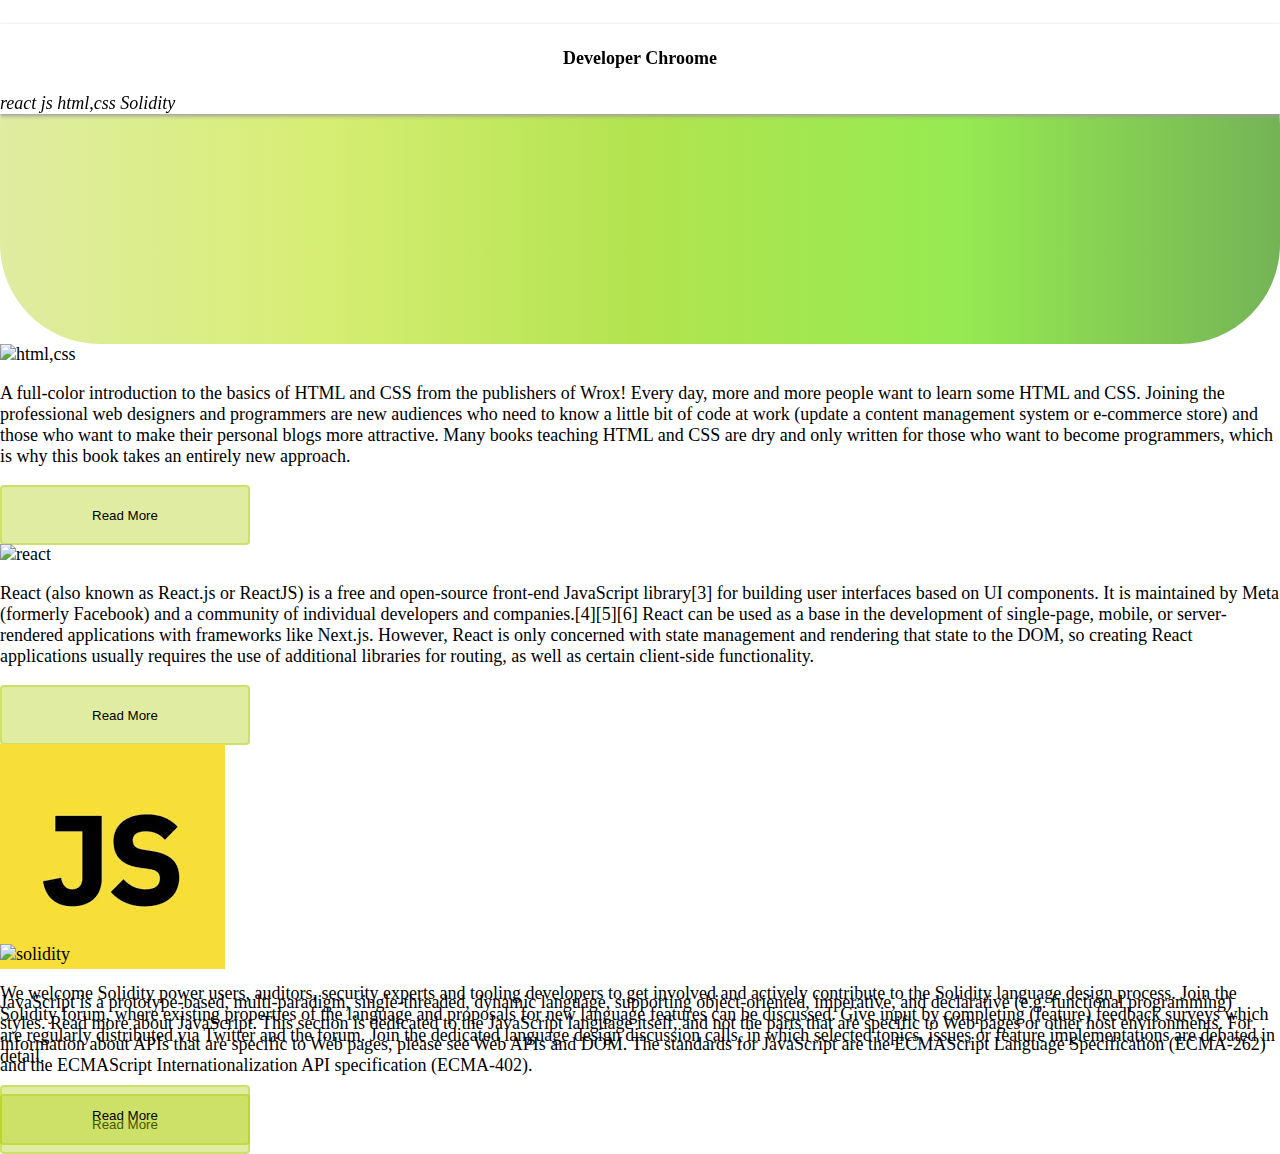
==== index.html @ 948128b3 "add" ====
<!DOCTYPE html>
<html lang="en"> 
<head>
    <meta charset="UTF-8">
    <meta http-equiv="X-UA-compatible" content="IE=edge">
    <meta name="viewport" content="width=device-width, initial-scale=1.0">
    <title>document</title>
    <link href="css/all.css" rel="stylesheet">
    <link href="https://cdn.jsdelivr.net/npm/bootstrap@5.2.0-beta1/dist/css/bootstrap.min.css" rel="stylesheet" integrity="sha384-0evHe/X+R7YkIZDRvuzKMRqM+OrBnVFBL6DOitfPri4tjfHxaWutUpFmBp4vmVor" crossorigin="anonymous">
    <link rel="stylesheet" href="style.css">

</head>



<body>
    

    <div>

        <header   class="myheader p-4 d-flex  ">
            

            <h4 class=" w-50 ">Developer Chroome</h4>
              <div class="w-50 d-flex justify-content-center gap-3">
                  <a href="#react"><i>react</i></a>
                  <a href="#js"><i>js</i></a>
                  <a href="#html"><i>html,css</i></a>
                  <a href="#Solidity"><i>Solidity</i></a>

              </div>
            
        </header>
      
        <div id="html" class="topcontainer d-flex align-items-center justify-content-center ">
            <div >
                <h1 class="mytitle ">Articles</h1>
            </div>
        </div>

        <div>
            <div>
                <div  class="htmlbox d-flex justify-content-center gap-5 p-4">
                    <img src="https://www.lambdatest.com/blog/wp-content/uploads/2018/11/JPG-2.jpg" alt="html,css">
                    <p>A full-color introduction to the basics of HTML and CSS from the publishers of Wrox!
                        Every day, more and more people want to learn some HTML and CSS. Joining the professional web designers and programmers are new audiences who need to know a little bit of code at work (update a content management system or e-commerce store) and those who want to make their personal blogs more attractive. Many books teaching HTML and CSS are dry and only written for those who want to become programmers, which is why this book takes an entirely new approach.
                    </p>

                    <button class="myBtn"><a href="html.html">Read More</a></button>
                </div>
                <div id="react" class="htmlbox d-flex justify-content-center gap-5 p-4">
                    <img src="https://styles.redditmedia.com/t5_2su6s/styles/communityIcon_4g1uo0kd87c61.png" alt="react">
                    <p>React (also known as React.js or ReactJS) is a free and open-source front-end JavaScript library[3] for building user interfaces based on UI components. It is maintained by Meta (formerly Facebook) and a community of individual developers and companies.[4][5][6] React can be used as a base in the development of single-page, mobile, or server-rendered applications with frameworks like Next.js. However, React is only concerned with state management and rendering that state to the DOM, so creating React applications usually requires the use of additional libraries for routing, as well as certain client-side functionality.</p>

                    <button class="myBtn"><a href="react.html">Read More</a></button>
                </div>
                <div id="js" class="htmlbox d-flex justify-content-center gap-5 p-4">
                    <img src="[data-uri]" alt="js">
                    <p>
                        JavaScript is a prototype-based, multi-paradigm, single-threaded, dynamic language, supporting object-oriented, imperative, and declarative (e.g. functional programming) styles. Read more about JavaScript.

                        This section is dedicated to the JavaScript language itself, and not the parts that are specific to Web pages or other host environments. For information about APIs that are specific to Web pages, please see Web APIs and DOM.
                        The standards for JavaScript are the ECMAScript Language Specification (ECMA-262) and the ECMAScript Internationalization API specification (ECMA-402).
                    </p>

                    <button class="myBtn"><a href="js.html">Read More</a></button>
                    
                </div>
                <div id="Solidity"  class="htmlbox d-flex justify-content-center gap-5 p-4">
                    <img src="https://www.bairesdev.com/wp-content/uploads/2022/09/solidity-enum-example.png" alt="solidity">
                    <p>We welcome Solidity power users, auditors, security experts and tooling developers to get involved and actively contribute to the Solidity language design process.

                        Join the Solidity forum, where existing properties of the language and proposals for new language features can be discussed.
                        
                        Give input by completing (feature) feedback surveys which are regularly distributed via Twitter and the forum.
                        
                        Join the dedicated language design discussion calls, in which selected topics, issues or feature implementations are debated in detail.
                        
                      
                    </p>

                    <button class="myBtn"><a href="sol.html">Read More</a></button>
                </div>
                

            </div>
            
        </div>

    </div>

</body>

</html>
---- style.css ----
body,html{
    width: 100%;
    height: 100%;
    margin: 0;
    padding: 0;
    box-sizing: border-box;
    position: relative;
    
}


.topcontainer{
    height: 20rem;
    background:linear-gradient( to right , 
    rgba(174, 206, 14, 0.388) 0%,
    rgba(184, 224, 8, 0.559) 25%,
    rgba(147, 216, 8, 0.712) 50%,
    rgba(106, 225, 8, 0.703) 75%,
    rgba(64, 151, 24, 0.728) 100%
    ) ;
    border-radius: 100px;
}
.myheader{
 background-color: white;
 position: fixed;
 width: 100%;
 box-shadow: 0 0.125rem 0.25rem rgb(160, 156, 156);
}
.myaroundbox{
  display: flex;
  justify-content: space-between;  
}
h4{
    text-align: center;  
}
.htmlbox{
    
    height: 200px;
    
}
.myBtn{
    width: 250px;
    height: 60px;
    background-color: rgba(174, 206, 14, 0.388);
    border: 2px solid rgba(174, 206, 14, 0.388);
    border-radius: 4px;
    
}
a{
    text-decoration: none;
    color: #000;
}
body{
    font-size: large;
}
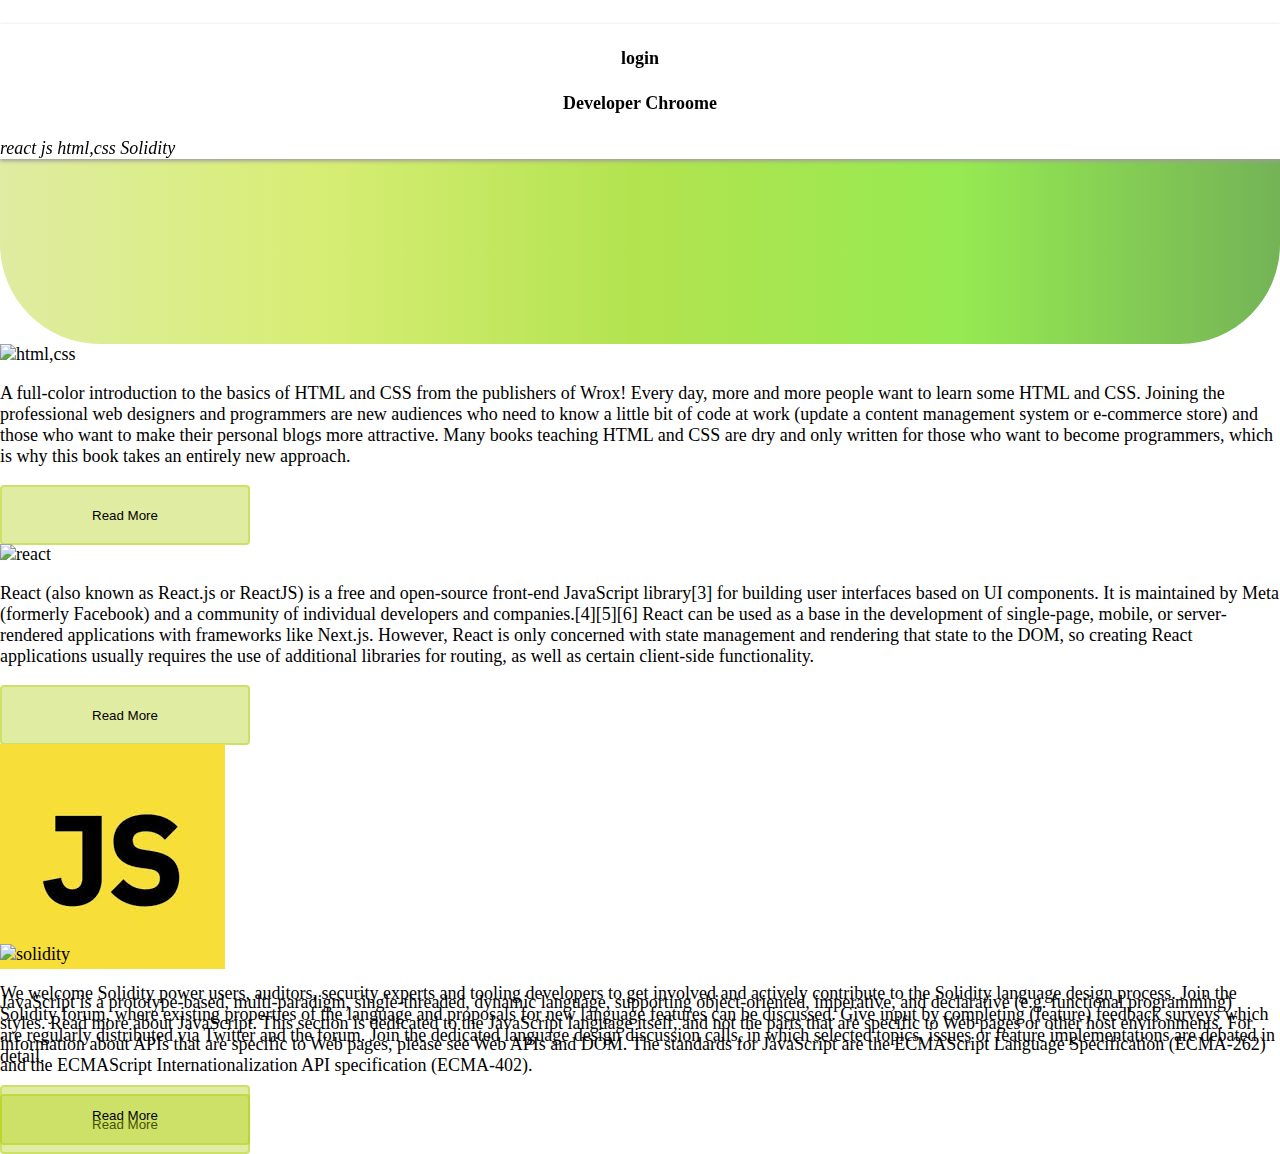
==== commit ef233eb5: "Add New Commit in Developer Chroome" ====
--- a/index.html
+++ b/index.html
@@ -5,7 +5,6 @@
     <meta http-equiv="X-UA-compatible" content="IE=edge">
     <meta name="viewport" content="width=device-width, initial-scale=1.0">
     <title>document</title>
-    <link href="css/all.css" rel="stylesheet">
     <link href="https://cdn.jsdelivr.net/npm/bootstrap@5.2.0-beta1/dist/css/bootstrap.min.css" rel="stylesheet" integrity="sha384-0evHe/X+R7YkIZDRvuzKMRqM+OrBnVFBL6DOitfPri4tjfHxaWutUpFmBp4vmVor" crossorigin="anonymous">
     <link rel="stylesheet" href="style.css">
 
@@ -20,21 +19,54 @@
 
         <header   class="myheader p-4 d-flex  ">
             
-
-            <h4 class=" w-50 ">Developer Chroome</h4>
+              <a class="myLogin" href="#manu"><h4>login</h4></a>
+              <span class="myManu" id="manu">
+                <a class="registry" href="#"><i>Register</i></a>
+                <a class="Profile" href="#"><i>Profile</i></a>
+              </span>
+              <h4 class=" w-50 ">Developer Chroome</h4>
               <div class="w-50 d-flex justify-content-center gap-3">
-                  <a href="#react"><i>react</i></a>
-                  <a href="#js"><i>js</i></a>
-                  <a href="#html"><i>html,css</i></a>
-                  <a href="#Solidity"><i>Solidity</i></a>
+                  <a class="d-flex justify-content-center" id="reactt" href="#react"><i>react</i></a>
+                  <a class="d-flex justify-content-center" id="jss" href="#js"><i>js</i></a>
+                  <a class="d-flex justify-content-center" id="htmll" href="#html"><i>html,css</i></a>
+                  <a class="d-flex justify-content-center" id="solidityy" href="#Solidity"><i>Solidity</i></a>
 
               </div>
             
         </header>
-      
+       
+
         <div id="html" class="topcontainer d-flex align-items-center justify-content-center ">
             <div >
                 <h1 class="mytitle ">Articles</h1>
+            </div>
+        </div>
+
+        <div class="loginFormPage " id="registery" >
+            <h1 align="center">Login Form</h1>
+            <div class="mt-3 d-flex justify-content-center gap-3">
+                <i>name :</i>
+                <input class="myNameInput" type="text">
+            </div>
+            <div class="mt-3 d-flex justify-content-center gap-3">
+                <i>age :</i>
+                <input class="myAgeInput" type="text">
+            </div>
+            <div class="mt-3 d-flex justify-content-center gap-3">
+                <button class="loginFormBtnSubmit">Submit</button>
+                <button class="loginFormBtnCancel"> Cancel </button>
+            </div>
+        </div>
+
+        <div class="myProfileBox">
+            <h2 align="center">
+                My Profile
+            </h2>
+            <p class="myNameProfileBox mt-3 d-flex justify-content-center gap-3"></p>
+            <p class="myAgeProfileBox mt-3 d-flex justify-content-center gap-3"></p>
+            <div class="mt-3 d-flex justify-content-center gap-3">
+                <span class="emptyError"></span>
+                <button class="myProfileCancelBox">Cancel</button>
             </div>
         </div>
 
@@ -88,6 +120,8 @@
         </div>
 
     </div>
+    
+    <script src="index.js"></script>
 
 </body>
 
--- a/style.css
+++ b/style.css
@@ -52,4 +52,39 @@
 }
 body{
     font-size: large;
+}
+
+.myManu{
+    display: none;
+}
+
+.loginFormPage{
+    display: none;
+    background-color: rgba(174, 255, 127, 0.584);
+    border-radius: 50px;
+}
+.myProfileBox{
+    display: none;
+    background-color: rgba(127, 255, 204, 0.584);
+    border-radius: 50px;
+}
+
+.loginFormBtnCancel ,.myProfileCancelBox{
+    background-color: red;
+    border: 2px solid red;
+    border-radius: 8px;
+    color: white;
+}
+.loginFormBtnSubmit{
+    background-color: green;
+    border: 2px solid green;
+    border-radius: 8px;
+    color: white;  
+}
+
+.myNameInput , .myAgeInput{
+    background-color: rgba(47, 20, 220, 0.329);
+    border: 2px solid rgba(47, 20, 220, 0.329);
+    border-radius: 5px;
+    color: white;
 }